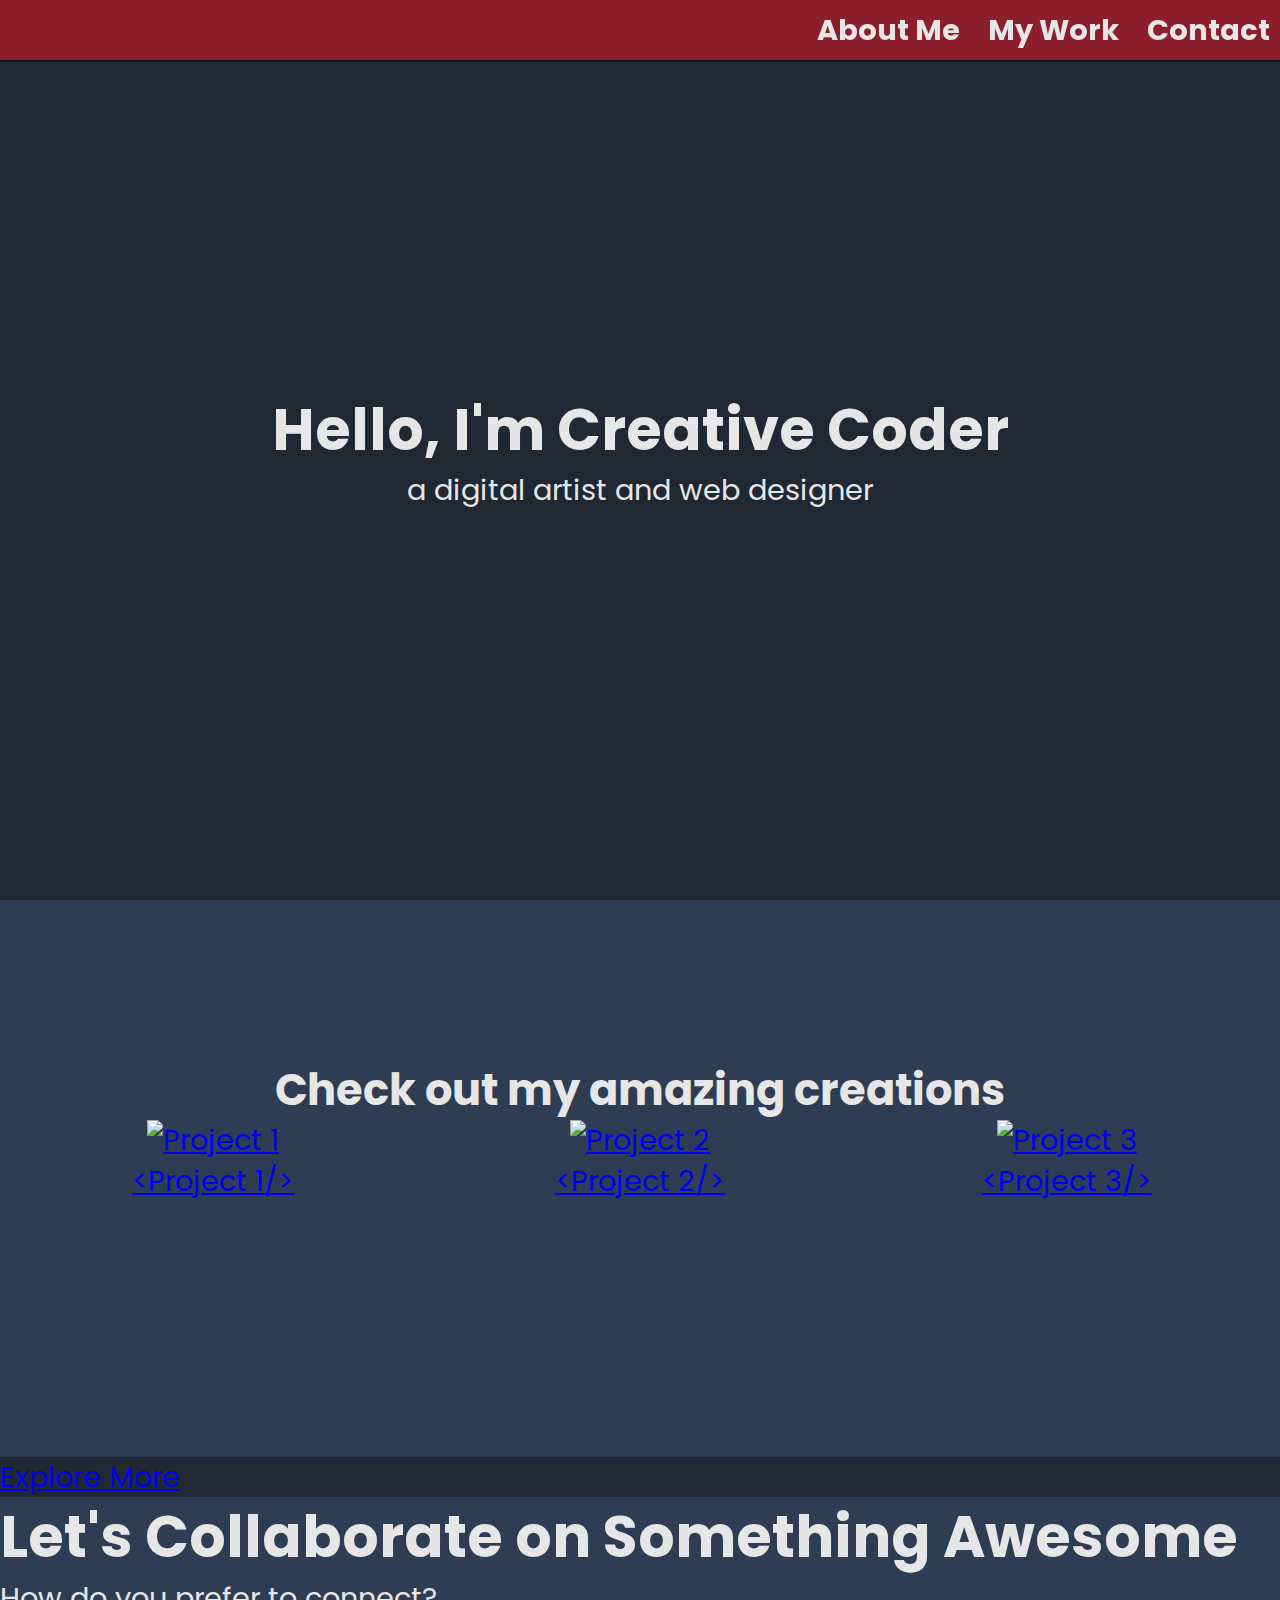
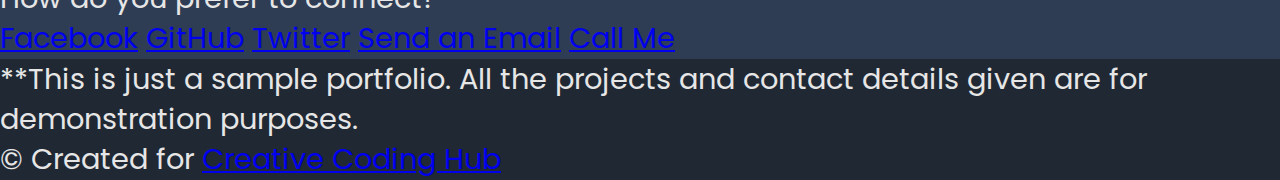
==== freecodecamp/PersonalPortfolioWebpage/index.html @ 5dbc78b6 "Lk" ====
<!DOCTYPE html>
<html lang="en">
<head>
  <meta charset="UTF-8">
  <meta name="viewport" content="width=device-width, initial-scale=1.0">
  <link rel="stylesheet" href="https://use.fontawesome.com/releases/v5.8.2/css/all.css" integrity="sha384-oS3vJWv+0UjzBfQzYUhtDYW+Pj2yciDJxpsK1OYPAYjqT085Qq/1cq5FLXAZQ7Ay" crossorigin="anonymous">
  <link href="https://fonts.googleapis.com/css?family=Poppins:200i,300,400&amp;display=swap" rel="stylesheet">
  <link href="https://fonts.googleapis.com/css?family=Raleway:700&amp;display=swap" rel="stylesheet">
  <link rel="stylesheet" href="styles.css">
</head>

<body>
  <div id="navbar"> 
    <ul>
      <li><a href="#" id="About">About Me</a></li>
      <li><a href="#" id="Work">My Work</a></li>
      <li><a href="#contact" id="Contact">Contact</a></li>
    </ul>
  </div>

  <section id="welcome-section" class="welcome-section">
    <h1>Hello, I'm Creative Coder</h1>
    <p>a digital artist and web designer</p>
  </section>

  <section id="projects" class="projects"> 
    <div class="project-header">
      <h2>Check out my amazing creations</h2>
    </div>
    <div class="projects-grid"> 
      <a href="https://example.com/project1" target="_blank" class="project-tile">
        <img src="https://placekitten.com/300/200" alt="Project 1">
        <p class="project-tile">
          <span class="code">&lt;</span>Project 1<span class="code">/&gt;</span>
        </p>
      </a>

      <a href="https://example.com/project2" target="_blank" class="project-tile">
        <img src="https://placekitten.com/300/201" alt="Project 2" class="project-tile">
        <p class="project-tile">
          <span class="code">&lt;</span>Project 2<span class="code">/&gt;</span>
        </p>
      </a>

      <a href="https://example.com/project3" target="_blank" class="project-tile">
        <img src="https://placekitten.com/300/202" alt="Project 3">
        <p class="project-tile">
          <span class="code">&lt;</span>Project 3<span class="code">/&gt;</span>
        </p>
      </a>
    </div>
  </section>

  <div>
    <a href="https://example.com/portfolio" class="show-all" target="_blank" id="profile-link">Explore More<i class="fas fa-chevron-right"></i></a>
  </div>
  
  <section class="contact" id="contact">
    <div class="contact-section-header">
      <h1>Let's Collaborate on Something Awesome</h1>
      <p>How do you prefer to connect?</p>
    </div>

    <div class="contact-section-link">
      <a href="https://facebook.com/creativecoder" target="_blank" class="btn contact-details"><i class="fab fa-facebook-square"></i> Facebook</a>
      <a href="https://github.com/creativecoder" target="_blank" class="btn contact-details"><i class="fab fa-github"></i> GitHub</a>
      <a href="https://twitter.com/creativecoder" target="_blank" class="btn contact-details"><i class="fab fa-twitter"></i> Twitter</a>
      <a href="mailto:hello@example.com" class="btn contact-details"><i class="fas fa-at"></i> Send an Email</a>
      <a href="tel:555-123-4567" class="btn contact-details"><i class="fas fa-mobile-alt"></i> Call Me</a>
    </div>
  </section>

  <footer> 
    <p>
      **This is just a sample portfolio. All the projects and contact details
      given are for demonstration purposes.
    </p>
    <p>
      © Created for
      <a href="https://www.example.com/" target="_blank">Creative Coding Hub <i class="fab fa-code"></i></a>
    </p>
  </footer>
</body>
</html>
---- freecodecamp/PersonalPortfolioWebpage/styles.css ----
* {
    margin: 0;
    padding: 0;
    box-sizing: box;
}

:root {
    --main-white: #e6e6e6; 
    --main-red: #8c1f2b; 
    --main-blue: #2e3d54; 
    --main-gray: #1f2833; 
}

body {
    font-family: 'Poppins', sans-serif;
    font-size: 1.8rem;
    font-weight: 400;
    line-height: 1.4;
    color: var(--main-white);
    background-color: var(--main-gray);
}

section {
    display: block;
}

li {
    list-style-type: none;
    display: inline-block;
    font-size: 1em;
    padding: 10px;
    font-weight: bold;
    color: var(--main-white);
}

li a {
    text-decoration: none;
    color: var(--main-white);
}

#navbar {
    display: flex;
    justify-content: flex-end;
    position: fixed;
    top: 0;
    left: 0;
    width: 100%;
    background: var(--main-red);
    box-shadow: 0 2px 0 rgb(0 0 0 / 40%);
    z-index: 10;
}

.welcome-section {
    display: flex;
    flex-direction: column;
    justify-content: center;
    align-items: center;
    width: 100%;
    height: 100vh;
    background-color: var(--main-gray);
}

.projects {
    text-align: center;
    padding: 10rem 2rem;
    background: var(--main-blue);
}

.projects-grid {
    display: grid;
    grid-template-columns: repeat(auto-fit, minmax(320px, 1fr));
    grid-gap: 4rem;
    width: 100%;
    max-width: 1280px;
    margin: 0 auto;
    margin-bottom: 6rem;
}

.contact {
    background-color: var(--main-blue);
}

@media (max-width: 600px) {
    body {
        font-size: 60%;
    }
}

@media (max-width: 500px) {
    body {
        font-size: 50%;
    }
}
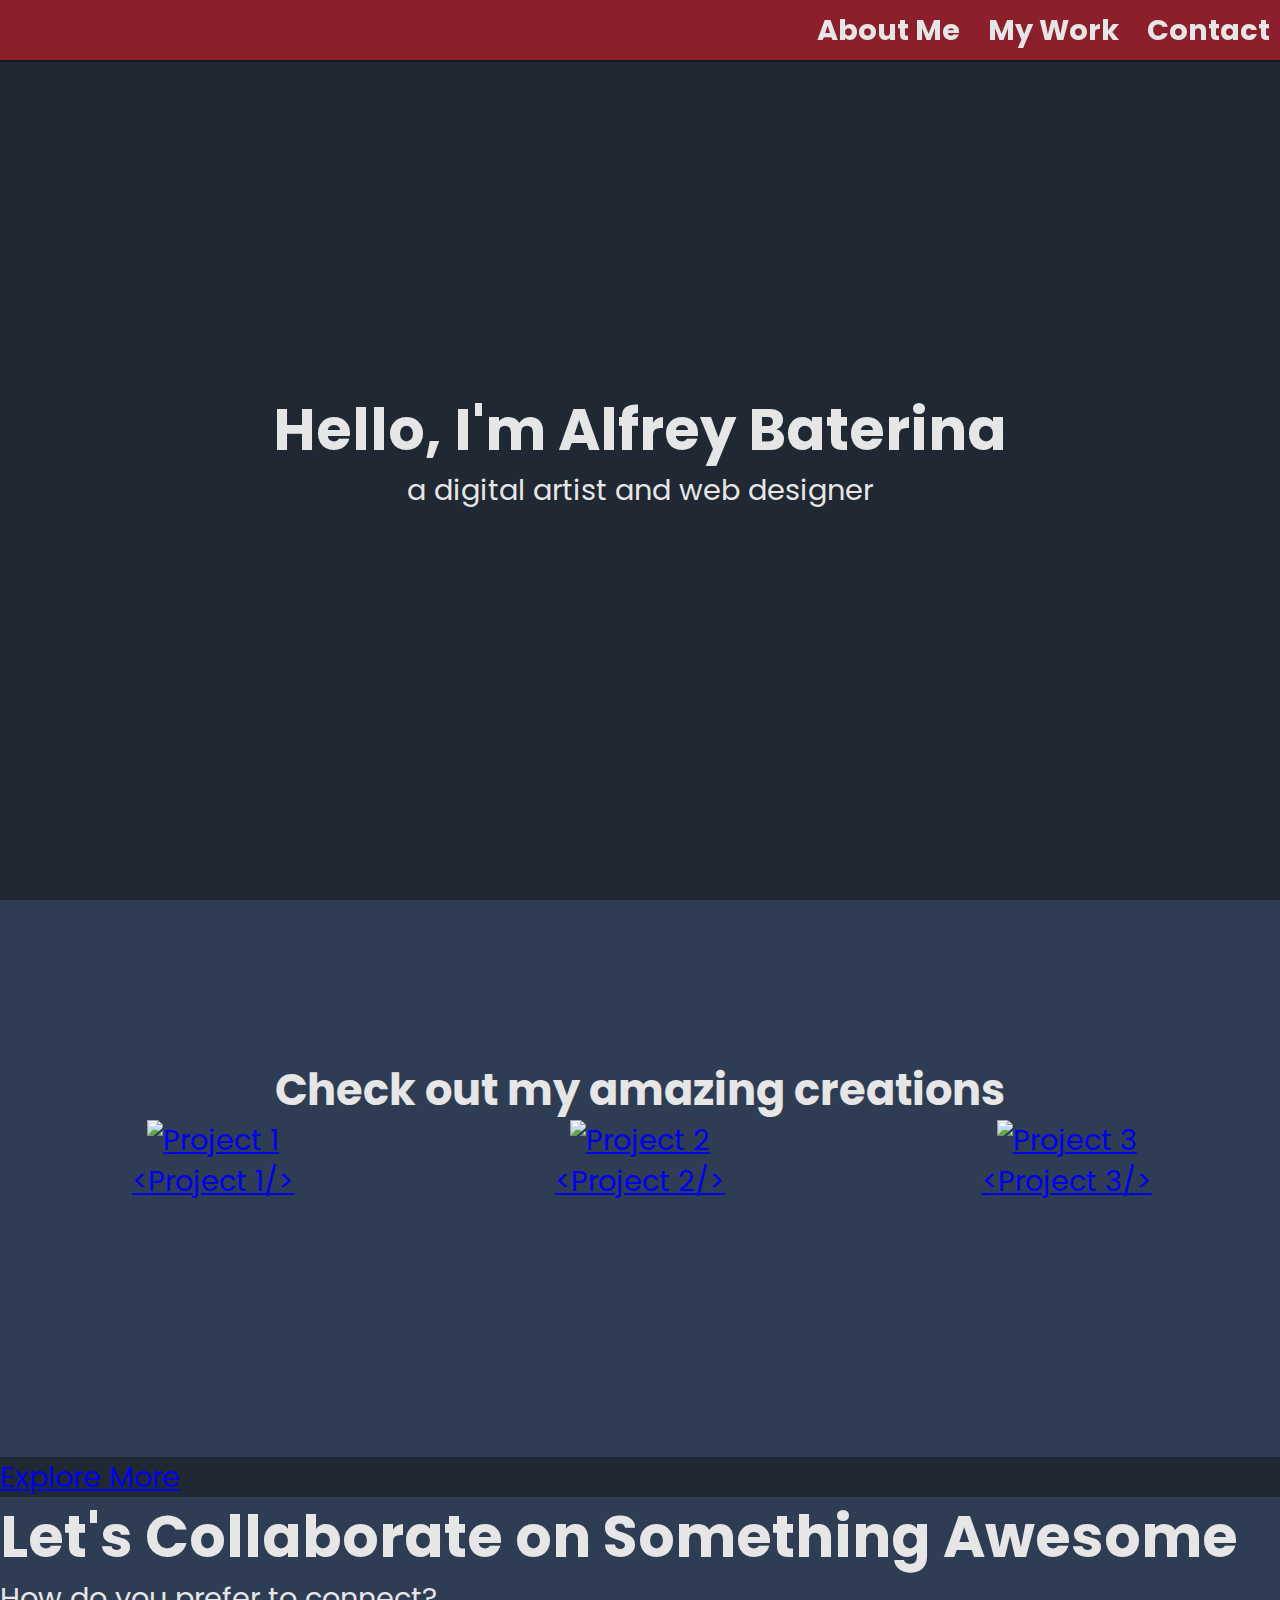
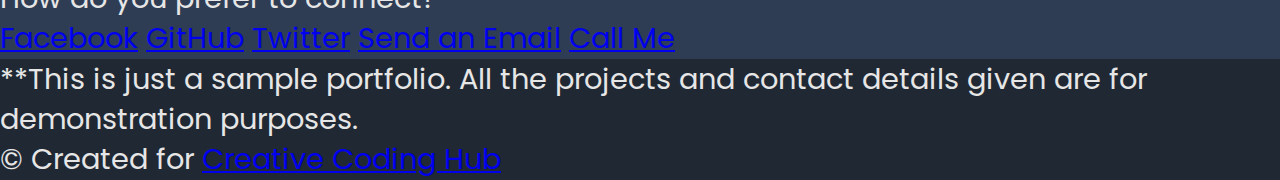
==== commit 82fff20b: "Update1" ====
--- a/freecodecamp/PersonalPortfolioWebpage/index.html
+++ b/freecodecamp/PersonalPortfolioWebpage/index.html
@@ -19,7 +19,7 @@
   </div>
 
   <section id="welcome-section" class="welcome-section">
-    <h1>Hello, I'm Creative Coder</h1>
+    <h1>Hello, I'm Alfrey Baterina</h1>
     <p>a digital artist and web designer</p>
   </section>
 
